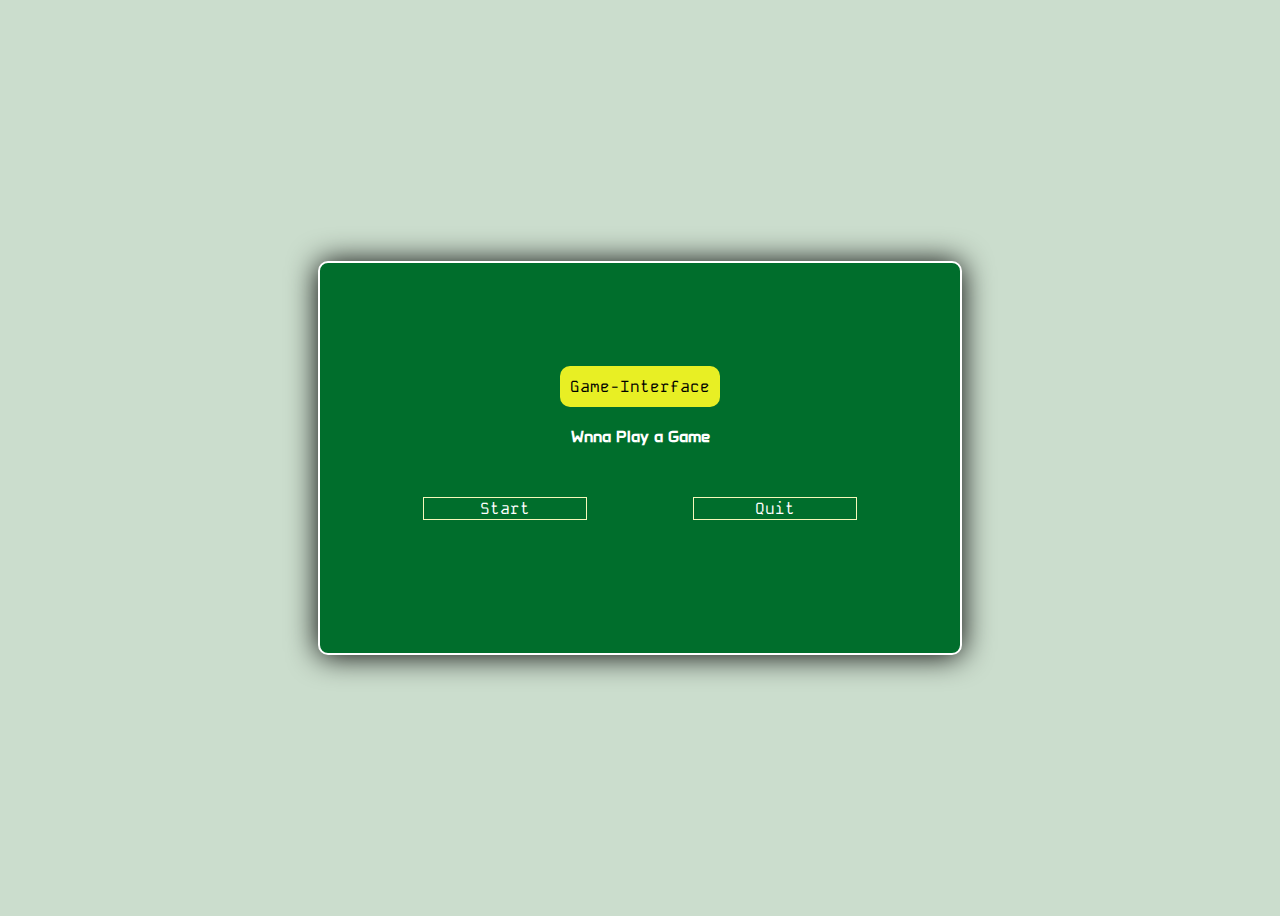
==== learn_front/for-java/the_game/index.html @ b27d63fa "Learning Web-dev" ====
<!DOCTYPE html>
<html lang="en">
<head>
    <title> Gambling Game </title>
    <link rel="stylesheet" href="index.css">
    <script src="index.js"></script>
    <link rel="preconnect" href="https://fonts.googleapis.com">
    <link rel="preconnect" href="https://fonts.gstatic.com" crossorigin>
    <link href="https://fonts.googleapis.com/css2?family=Anta&family=Bad+Script&family=Bahianita&family=Bebas+Neue&family=Courgette&family=Kode+Mono:wght@400..700&family=Montserrat:ital,wght@0,100..900;1,100..900&family=Open+Sans:ital,wght@0,300..800;1,300..800&family=Protest+Riot&family=Protest+Strike&family=Rajdhani:wght@300;400;500;600;700&family=Roboto+Mono:ital,wght@0,100..700;1,100..700&display=swap" rel="stylesheet">
</head>
<body>
    <div class="game-front">
        <div class="fr">
            <div class="int">
                <ul> Game-Interface </ul>
            </div>
            <div class="emp">
                <ul> Wnna Play a Game </ul>
            </div>
            <div class="but">
                <div class="int-start">
                    <ul id="po"> Start </ul>
                </div>
                <div class="int-quit">
                    <ul> Quit </ul>
                </div>
            </div>
            </div>
        </div>
</body>
</html>
---- learn_front/for-java/the_game/index.css ----
body
{
    display: flex;
    justify-content: center;
    align-items: center;
    height: 100vh;
    background-color: rgba(172, 200, 175, 0.625);
}

.game-front
{
    background-color: rgb(0, 110, 44);
    justify-content: center;
    align-items: center;
    display: flex;
    height: 350px;
    width: 600px;
    border-style: solid;
    border-color: white;
    border-width: 2px;
    padding: 20px;
    border-radius: 10px;
    box-shadow: 0px 1px 30px rgb(0, 0, 0);
}

.game-front .fr
{
    width: 120%;
    height: 120%;
    display: flex;
    flex-direction: column;
    justify-content:center;
    align-items: center;
}
.game-front .fr ul
{
    margin: 0px;
    padding: 0px;
}

.game-front .fr .int
{
    font-size: 100%;
    font-family: "Kode Mono", monospace;
    border: none;
    padding: 10px;
    background-color:rgb(232, 239, 36) ;
    border-radius: 10px;
}
.game-front .fr .emp
{
    display: flex;
    align-items: center;
    justify-content: center;
    font-size: auto;
    font-weight: bold;
    font-family: "Anta", sans-serif;
    color: rgb(255, 255, 255);
    margin: 20px;
}
.game-front .but
{
    display: flex;
    align-items: center;
    justify-content: space-around;
    width: 90%;
    height: 20%;
}
.game-front .but .int-start
{
    border-style: solid;
    border-color: rgb(246, 248, 186);
    border-width: 1px;
    width: 30%;
    display: flex;
    justify-content: center;
    color: white;
    font-family: "Kode Mono", monospace;
    transition: 0.5s;
}

.game-front .but .int-start:hover
{
    cursor: pointer;
    border-color: yellow;
    color:yellow;
}

.game-front .but .int-quit
{
    border-style: solid;
    border-color: rgb(246, 248, 186);
    border-width: 1px;
    width: 30%;
    display: flex;
    justify-content: center;
    color: white;
    font-family: "Kode Mono", monospace;
    transition: 0.5s;
}

.game-front .but .int-quit:hover
{
    cursor: pointer;
    border-color: yellow;
    color:yellow;
}
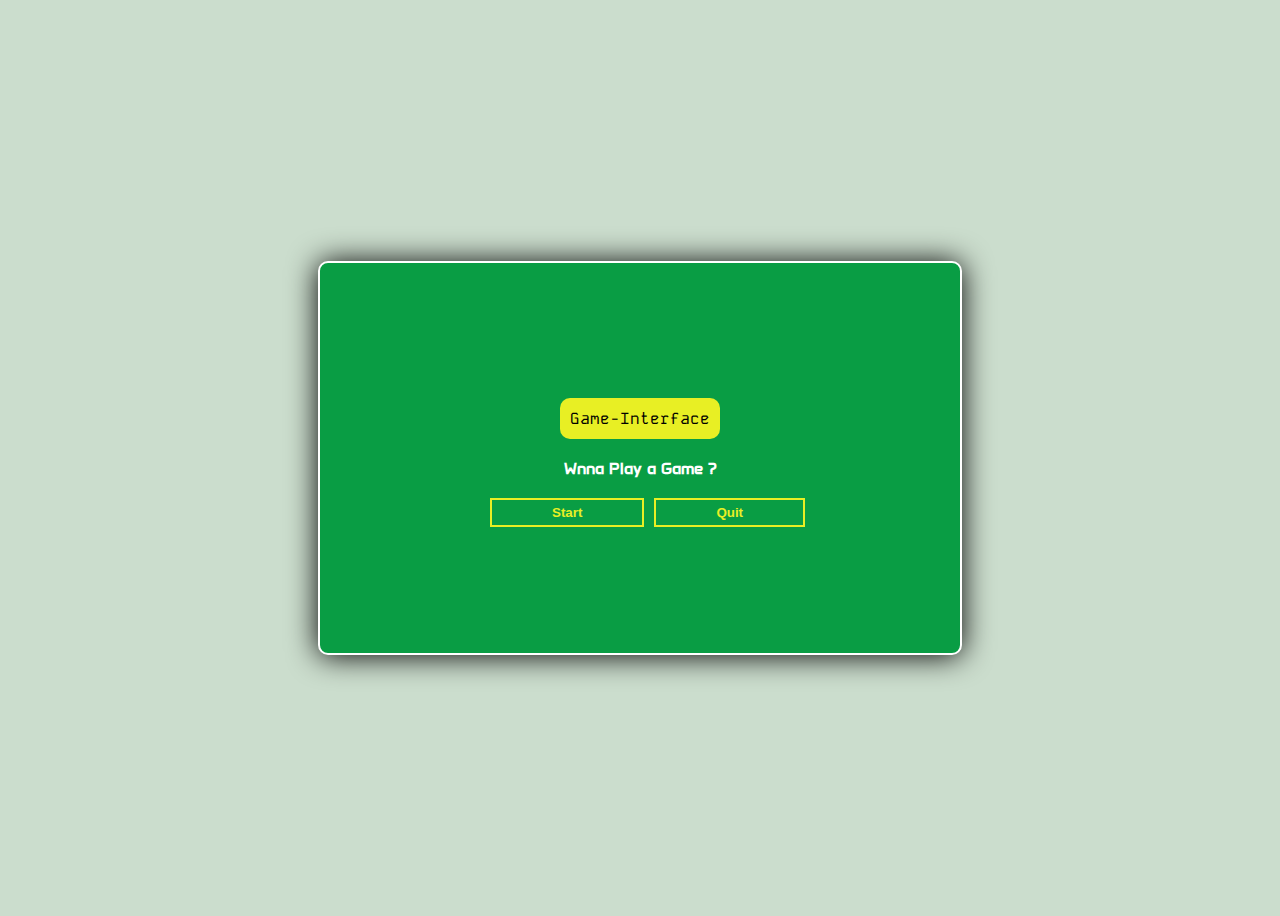
==== commit 270048b0: "For-web-dev-project" ====
--- a/learn_front/for-java/the_game/index.html
+++ b/learn_front/for-java/the_game/index.html
@@ -15,16 +15,15 @@
                 <ul> Game-Interface </ul>
             </div>
             <div class="emp">
-                <ul> Wnna Play a Game </ul>
+                <ul> Wnna Play a Game ?</ul>
             </div>
             <div class="but">
                 <div class="int-start">
-                    <ul id="po"> Start </ul>
+                    <button id="po"> Start </button>
                 </div>
                 <div class="int-quit">
-                    <ul> Quit </ul>
+                    <button id="po"> Quit </button>
                 </div>
-            </div>
             </div>
         </div>
 </body>
--- a/learn_front/for-java/the_game/index.css
+++ b/learn_front/for-java/the_game/index.css
@@ -10,7 +10,7 @@
 
 .game-front
 {
-    background-color: rgb(0, 110, 44);
+    background-color: rgb(9, 157, 68);
     justify-content: center;
     align-items: center;
     display: flex;
@@ -59,50 +59,50 @@
     color: rgb(255, 255, 255);
     margin: 20px;
 }
+
 .game-front .but
 {
-    display: flex;
-    align-items: center;
-    justify-content: space-around;
-    width: 90%;
-    height: 20%;
-}
-.game-front .but .int-start
-{
-    border-style: solid;
-    border-color: rgb(246, 248, 186);
-    border-width: 1px;
-    width: 30%;
+    width: 50%;
     display: flex;
     justify-content: center;
-    color: white;
-    font-family: "Kode Mono", monospace;
+    justify-content: space-around;
+    gap :10px;
+}
+.game-front .but  .int-start button
+{
+    font-weight: bold;
+    border-style: solid;
+    border-color:rgb(232, 239, 36) ;
+    background-color: transparent;
+    color: rgb(232, 239, 36);
+    padding-left: 60px;
+    padding-right: 60px;
+    height: 140%;
     transition: 0.5s;
 }
-
-.game-front .but .int-start:hover
+.game-front .but  .int-start button:hover
+{
+    background-color: rgb(208, 208, 208);
+    color: rgb(0, 0, 0);
+    border-color: white;
+    cursor: pointer;
+}
+.game-front .but  .int-quit button
+{
+    font-weight: bold;
+    border-style: solid;
+    border-color:rgb(232, 239, 36) ;
+    background-color: transparent;
+    color: rgb(232, 239, 36);
+    height: 140%;
+    padding-left: 60px;
+    padding-right: 60px;
+    transition: 0.5s;
+}
+.game-front .but  .int-quit button:hover
 {
     cursor: pointer;
-    border-color: yellow;
-    color:yellow;
-}
-
-.game-front .but .int-quit
-{
-    border-style: solid;
-    border-color: rgb(246, 248, 186);
-    border-width: 1px;
-    width: 30%;
-    display: flex;
-    justify-content: center;
-    color: white;
-    font-family: "Kode Mono", monospace;
-    transition: 0.5s;
-}
-
-.game-front .but .int-quit:hover
-{
-    cursor: pointer;
-    border-color: yellow;
-    color:yellow;
+    background-color: rgb(208, 208, 208);
+    color: rgb(0, 0, 0);
+    border-color: white;
 }